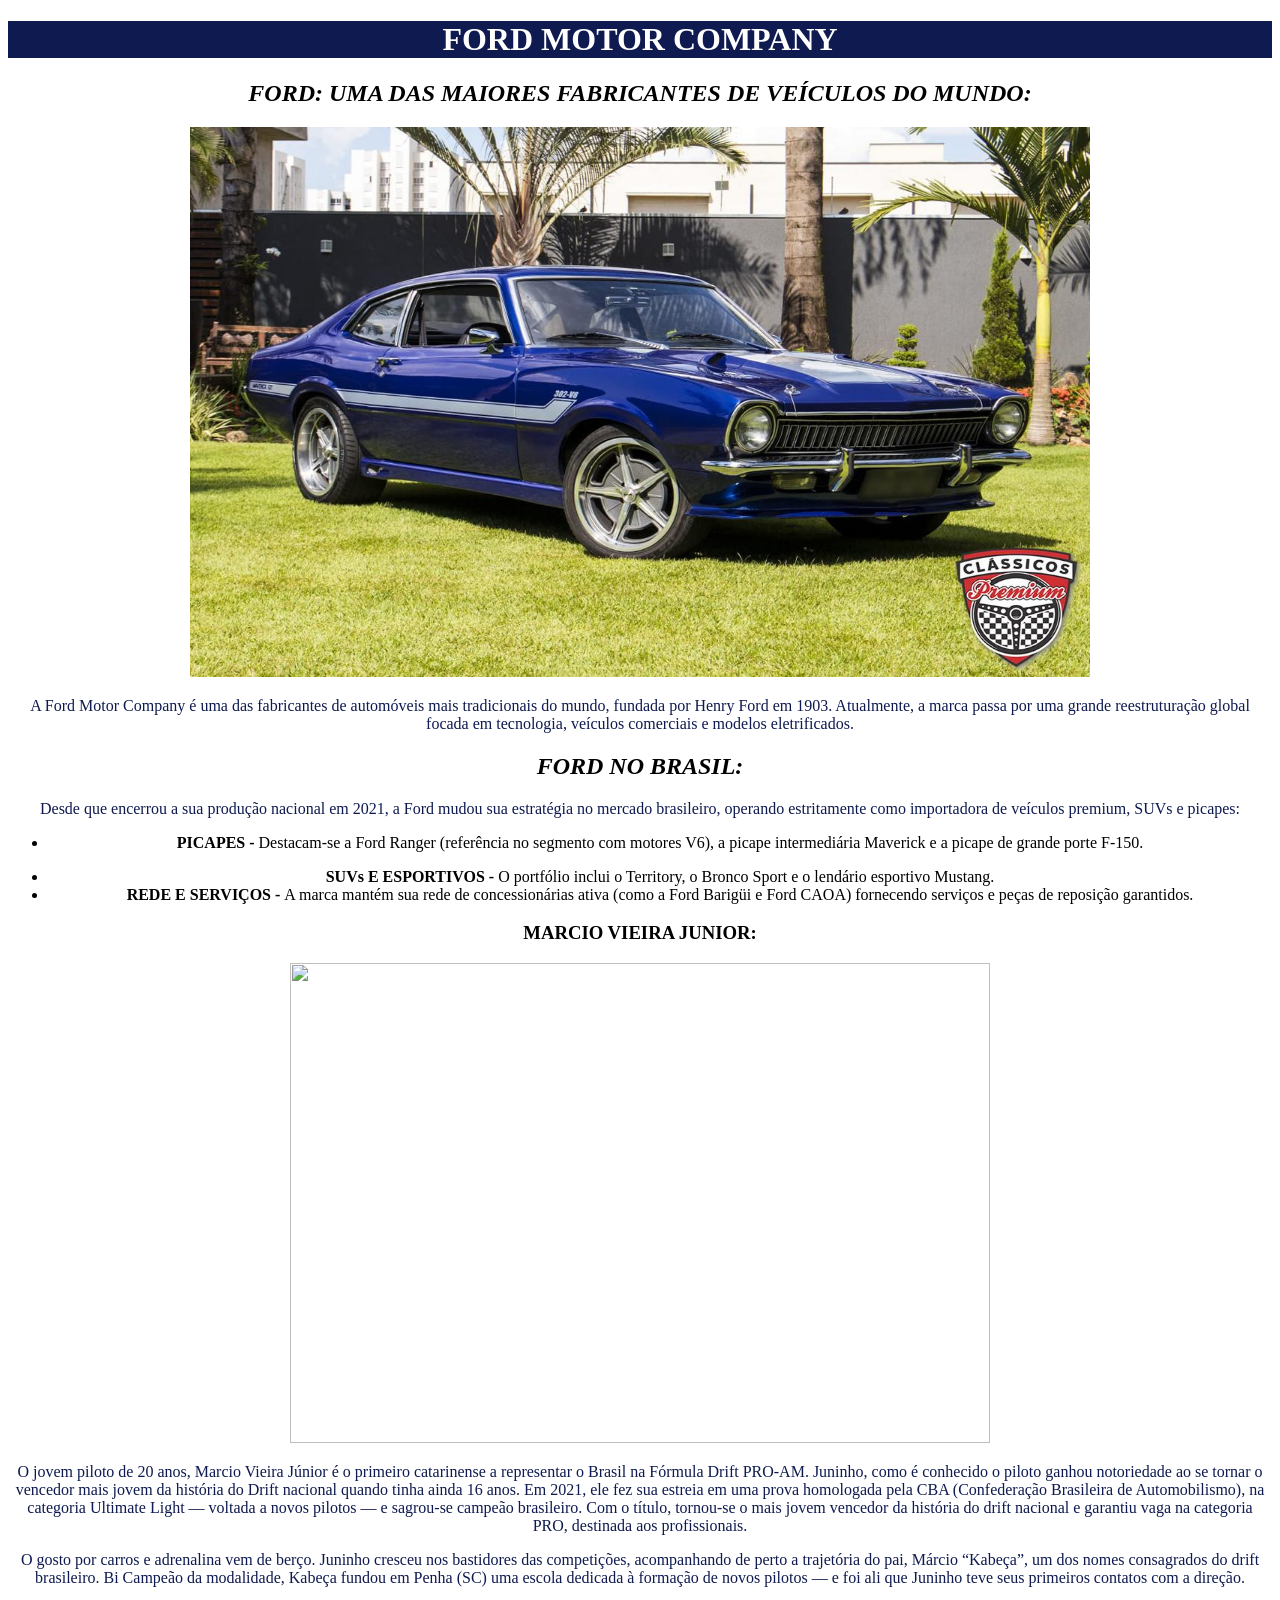
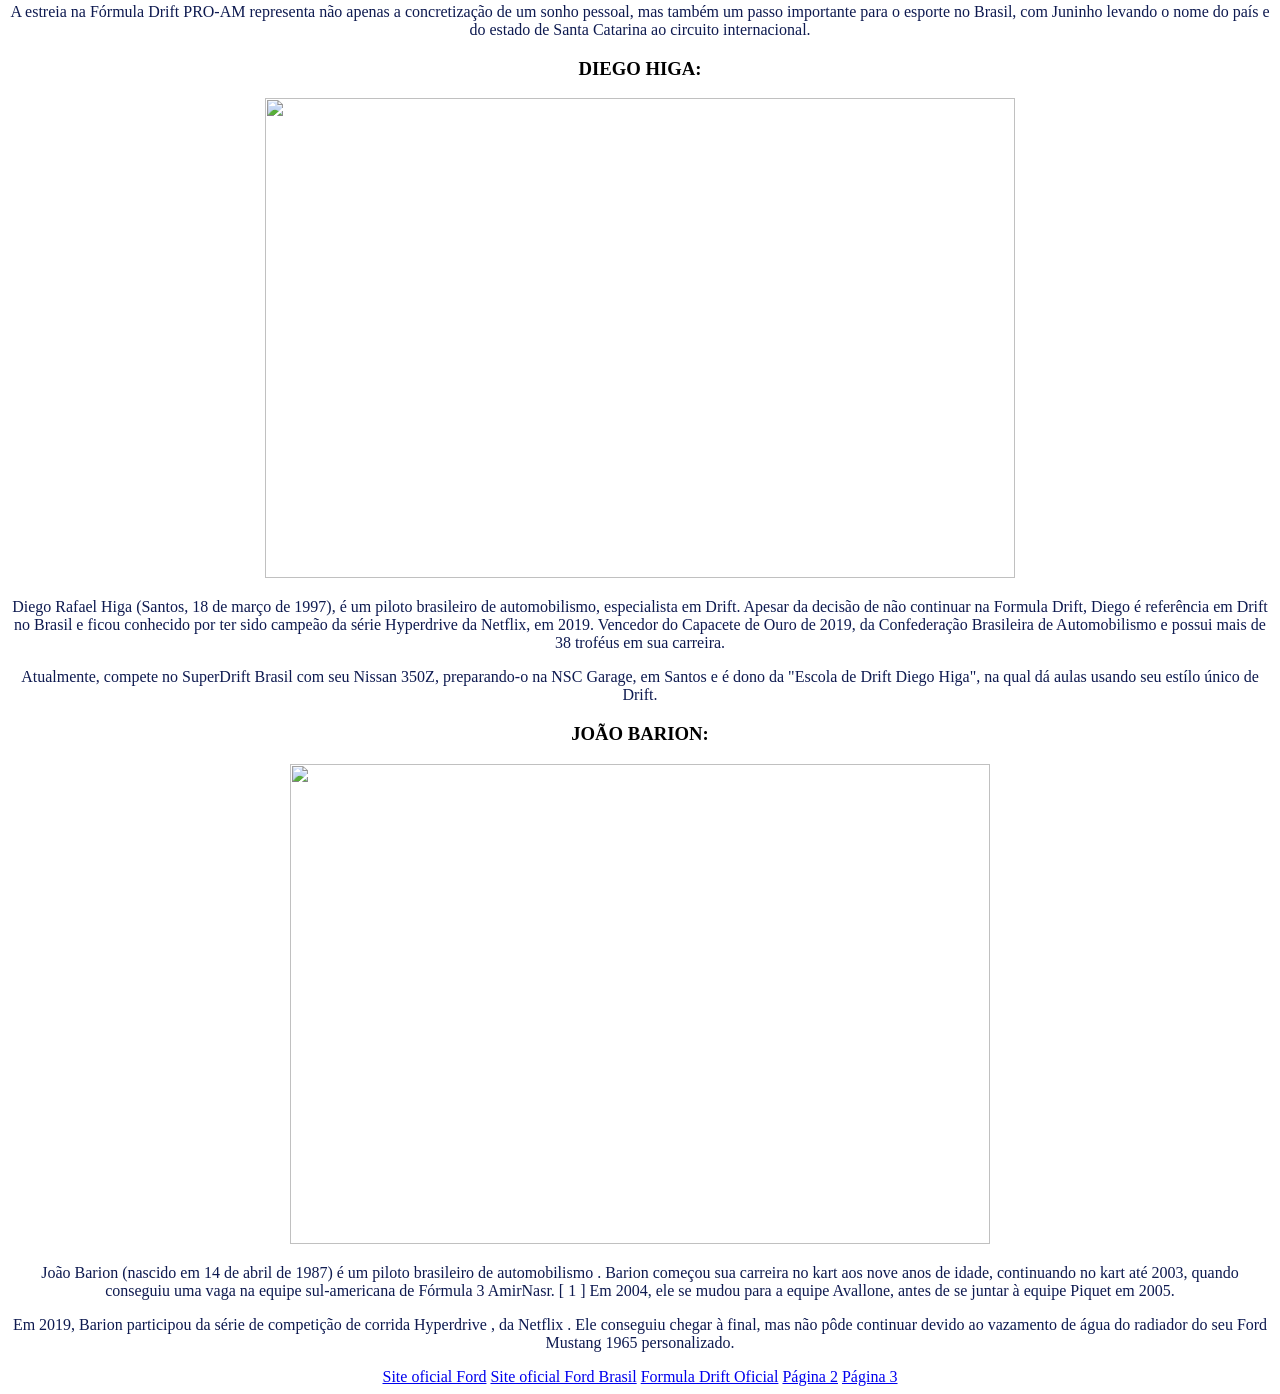
==== index.html @ 9358b4f4 "." ====
<!DOCTYPE html>
<html lang="en">
<head>
    <meta charset="UTF-8">
    <meta name="viewport" content="width=device-width, initial-scale=1.0">
    <link rel="stylesheet" href="style.css">
    <title>FORD</title>
</head>
<body>
  <div class="alinhamento">
  <div class="caixa">
<h1 style="text-align: center;"><strong>FORD MOTOR COMPANY</strong></h1></div>
 <h2>FORD: UMA DAS MAIORES FABRICANTES DE VEÍCULOS DO MUNDO:</h2>
<img class="Maverick"src="classicos-premium-ford-maverick-v8-azul-1975-consig-001.jpg" width="900" height="550">
  <p>A Ford Motor Company é uma das fabricantes de automóveis mais tradicionais do mundo, fundada por Henry Ford em 1903. Atualmente, a marca passa por uma grande reestruturação global focada em tecnologia, veículos comerciais e modelos eletrificados.</p>
<h2>FORD NO BRASIL:</h2>
  <p>Desde que encerrou a sua produção nacional em 2021, a Ford mudou sua estratégia no mercado brasileiro, operando estritamente como importadora de veículos premium, SUVs e picapes:</p>
<ul>
  <li><strong>PICAPES - </strong>Destacam-se a Ford Ranger (referência no segmento com motores V6), a picape intermediária Maverick e a picape de grande porte F-150.</p></li>
  <li><strong>SUVs E ESPORTIVOS - </strong>O portfólio inclui o Territory, o Bronco Sport e o lendário esportivo Mustang.</li>
  <li><strong>REDE E SERVIÇOS - </strong>A marca mantém sua rede de concessionárias ativa (como a Ford Barigüi e Ford CAOA) fornecendo serviços e peças de reposição garantidos.</li>
</ul>
  <h3>MARCIO VIEIRA JUNIOR:</h3>
<img class="Juninho"src="Felipe-Mendes-21.webp" width="700" height="480">
 <p>O jovem piloto de 20 anos, Marcio Vieira Júnior é o primeiro catarinense a representar o Brasil na Fórmula Drift PRO-AM. Juninho, como é conhecido o piloto ganhou notoriedade ao se tornar o vencedor mais jovem da história do Drift nacional quando tinha ainda 16 anos. Em 2021, ele fez sua estreia em uma prova homologada pela CBA (Confederação Brasileira de Automobilismo), na categoria Ultimate Light — voltada a novos pilotos — e sagrou-se campeão brasileiro. Com o título, tornou-se o mais jovem vencedor da história do drift nacional e garantiu vaga na categoria PRO, destinada aos profissionais.</p>
 <p>O gosto por carros e adrenalina vem de berço. Juninho cresceu nos bastidores das competições, acompanhando de perto a trajetória do pai, Márcio “Kabeça”, um dos nomes consagrados do drift brasileiro. Bi Campeão da modalidade, Kabeça fundou em Penha (SC) uma escola dedicada à formação de novos pilotos — e foi ali que Juninho teve seus primeiros contatos com a direção.</p> 
 <p>A estreia na Fórmula Drift PRO-AM representa não apenas a concretização de um sonho pessoal, mas também um passo importante para o esporte no Brasil, com Juninho levando o nome do país e do estado de Santa Catarina ao circuito internacional.</p> <h3>DIEGO HIGA:
</h3>
<img class="Higa"src="Diegohiga-kartodromoderegistro.jpg" width="750" height="480">
 <p>Diego Rafael Higa (Santos, 18 de março de 1997), é um piloto brasileiro de automobilismo, especialista em Drift. Apesar da decisão de não continuar na Formula Drift, Diego é referência em Drift no Brasil e ficou conhecido por ter sido campeão da série Hyperdrive da Netflix, em 2019. Vencedor do Capacete de Ouro de 2019, da Confederação Brasileira de Automobilismo e possui mais de 38 troféus em sua carreira.</p>
 <p>Atualmente, compete no SuperDrift Brasil com seu Nissan 350Z, preparando-o na NSC Garage, em Santos e é dono da "Escola de Drift Diego Higa", na qual dá aulas usando seu estílo único de Drift.</p>
<h3>JOÃO BARION:</h3>
 <img class="Barion"src="unnamed.jpg" width="700" height="480">
 <p>João Barion (nascido em 14 de abril de 1987) é um piloto brasileiro de automobilismo . Barion começou sua carreira no kart aos nove anos de idade, continuando no kart até 2003, quando conseguiu uma vaga na equipe sul-americana de Fórmula 3 AmirNasr. [ 1 ] Em 2004, ele se mudou para a equipe Avallone, antes de se juntar à equipe Piquet em 2005.</p>
 <p>Em 2019, Barion participou da série de competição de corrida Hyperdrive , da Netflix . Ele conseguiu chegar à final, mas não pôde continuar devido ao vazamento de água do radiador do seu Ford Mustang 1965 personalizado.</p>
 <footer>
    <a href="https://www.youtube.com/watch?v=vAkwSDEchqI&t=340s">Site oficial Ford</a>
    <a href="https://www.youtube.com/watch?v=PiXXvned77U">Site oficial Ford Brasil</a>
    <a href="https://www.formulad.com">Formula Drift Oficial</a>
    <a href="pagina2.html">Página 2</a>
    <a href="pagina3.html">Página 3</a>
  </footer>
</div>
</body>
</html>
---- style.css ----
bodybody {background-color: rgb(255, 255, 255)
;}
.caixa{background-color: rgb(14, 26, 80);}
    .alinhamento{text-align: center;}
h1{color:white;}
{
 background-color: rgb(9, 17, 95);
 text-align: center;
}
h2{
    font-style: italic;
    color:rgb(14, 26, 80)
    font-size: larger;}
p{color:rgb(14, 26, 80)}
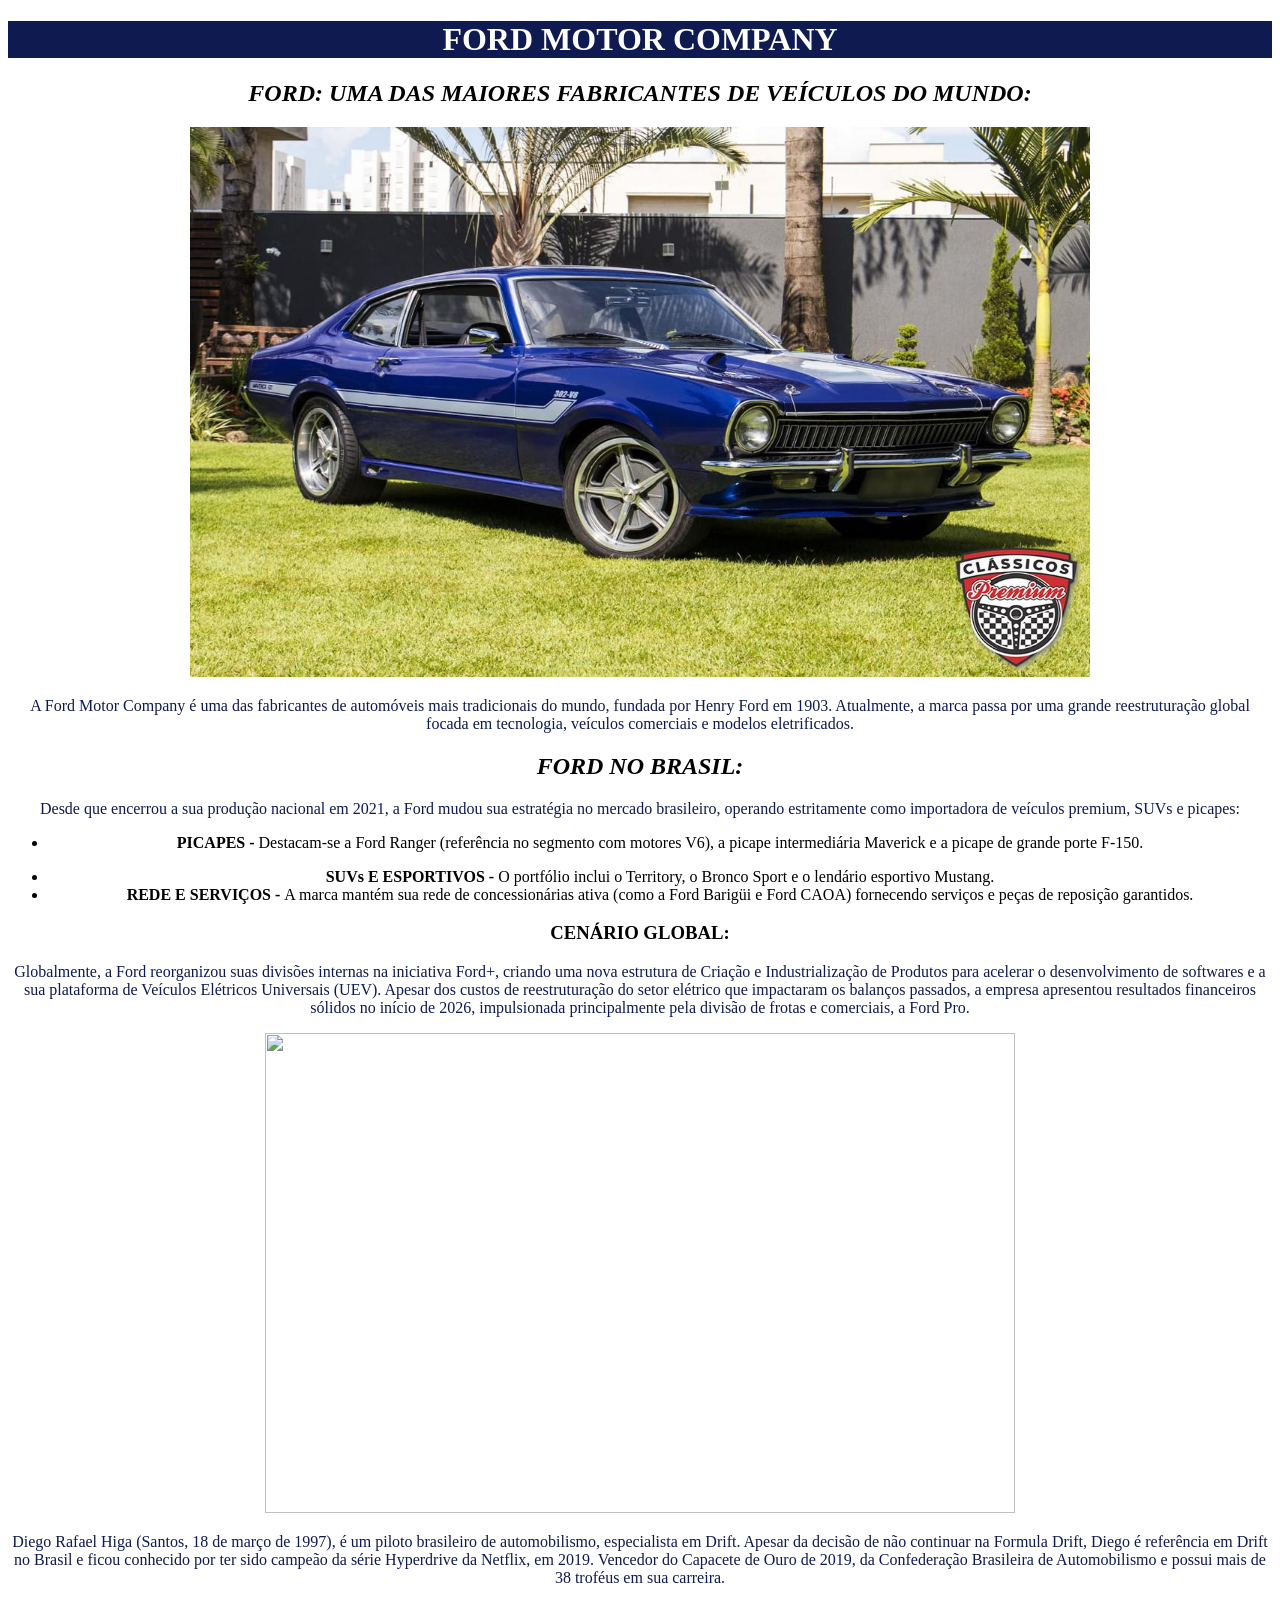
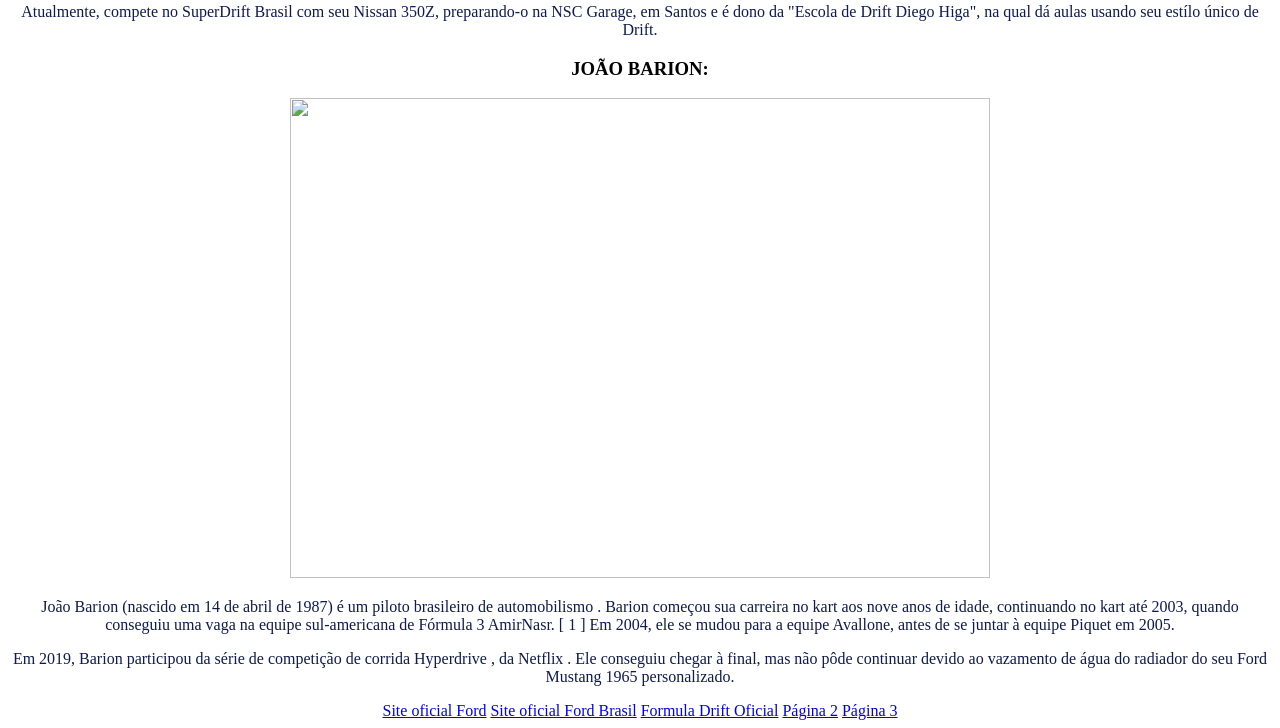
==== commit 8599bd48: "." ====
--- a/index.html
+++ b/index.html
@@ -20,12 +20,8 @@
   <li><strong>SUVs E ESPORTIVOS - </strong>O portfólio inclui o Territory, o Bronco Sport e o lendário esportivo Mustang.</li>
   <li><strong>REDE E SERVIÇOS - </strong>A marca mantém sua rede de concessionárias ativa (como a Ford Barigüi e Ford CAOA) fornecendo serviços e peças de reposição garantidos.</li>
 </ul>
-  <h3>MARCIO VIEIRA JUNIOR:</h3>
-<img class="Juninho"src="Felipe-Mendes-21.webp" width="700" height="480">
- <p>O jovem piloto de 20 anos, Marcio Vieira Júnior é o primeiro catarinense a representar o Brasil na Fórmula Drift PRO-AM. Juninho, como é conhecido o piloto ganhou notoriedade ao se tornar o vencedor mais jovem da história do Drift nacional quando tinha ainda 16 anos. Em 2021, ele fez sua estreia em uma prova homologada pela CBA (Confederação Brasileira de Automobilismo), na categoria Ultimate Light — voltada a novos pilotos — e sagrou-se campeão brasileiro. Com o título, tornou-se o mais jovem vencedor da história do drift nacional e garantiu vaga na categoria PRO, destinada aos profissionais.</p>
- <p>O gosto por carros e adrenalina vem de berço. Juninho cresceu nos bastidores das competições, acompanhando de perto a trajetória do pai, Márcio “Kabeça”, um dos nomes consagrados do drift brasileiro. Bi Campeão da modalidade, Kabeça fundou em Penha (SC) uma escola dedicada à formação de novos pilotos — e foi ali que Juninho teve seus primeiros contatos com a direção.</p> 
- <p>A estreia na Fórmula Drift PRO-AM representa não apenas a concretização de um sonho pessoal, mas também um passo importante para o esporte no Brasil, com Juninho levando o nome do país e do estado de Santa Catarina ao circuito internacional.</p> <h3>DIEGO HIGA:
-</h3>
+  <h3>CENÁRIO GLOBAL:</h3>
+ <p>Globalmente, a Ford reorganizou suas divisões internas na iniciativa Ford+, criando uma nova estrutura de Criação e Industrialização de Produtos para acelerar o desenvolvimento de softwares e a sua plataforma de Veículos Elétricos Universais (UEV). Apesar dos custos de reestruturação do setor elétrico que impactaram os balanços passados, a empresa apresentou resultados financeiros sólidos no início de 2026, impulsionada principalmente pela divisão de frotas e comerciais, a Ford Pro.</p>
 <img class="Higa"src="Diegohiga-kartodromoderegistro.jpg" width="750" height="480">
  <p>Diego Rafael Higa (Santos, 18 de março de 1997), é um piloto brasileiro de automobilismo, especialista em Drift. Apesar da decisão de não continuar na Formula Drift, Diego é referência em Drift no Brasil e ficou conhecido por ter sido campeão da série Hyperdrive da Netflix, em 2019. Vencedor do Capacete de Ouro de 2019, da Confederação Brasileira de Automobilismo e possui mais de 38 troféus em sua carreira.</p>
  <p>Atualmente, compete no SuperDrift Brasil com seu Nissan 350Z, preparando-o na NSC Garage, em Santos e é dono da "Escola de Drift Diego Higa", na qual dá aulas usando seu estílo único de Drift.</p>
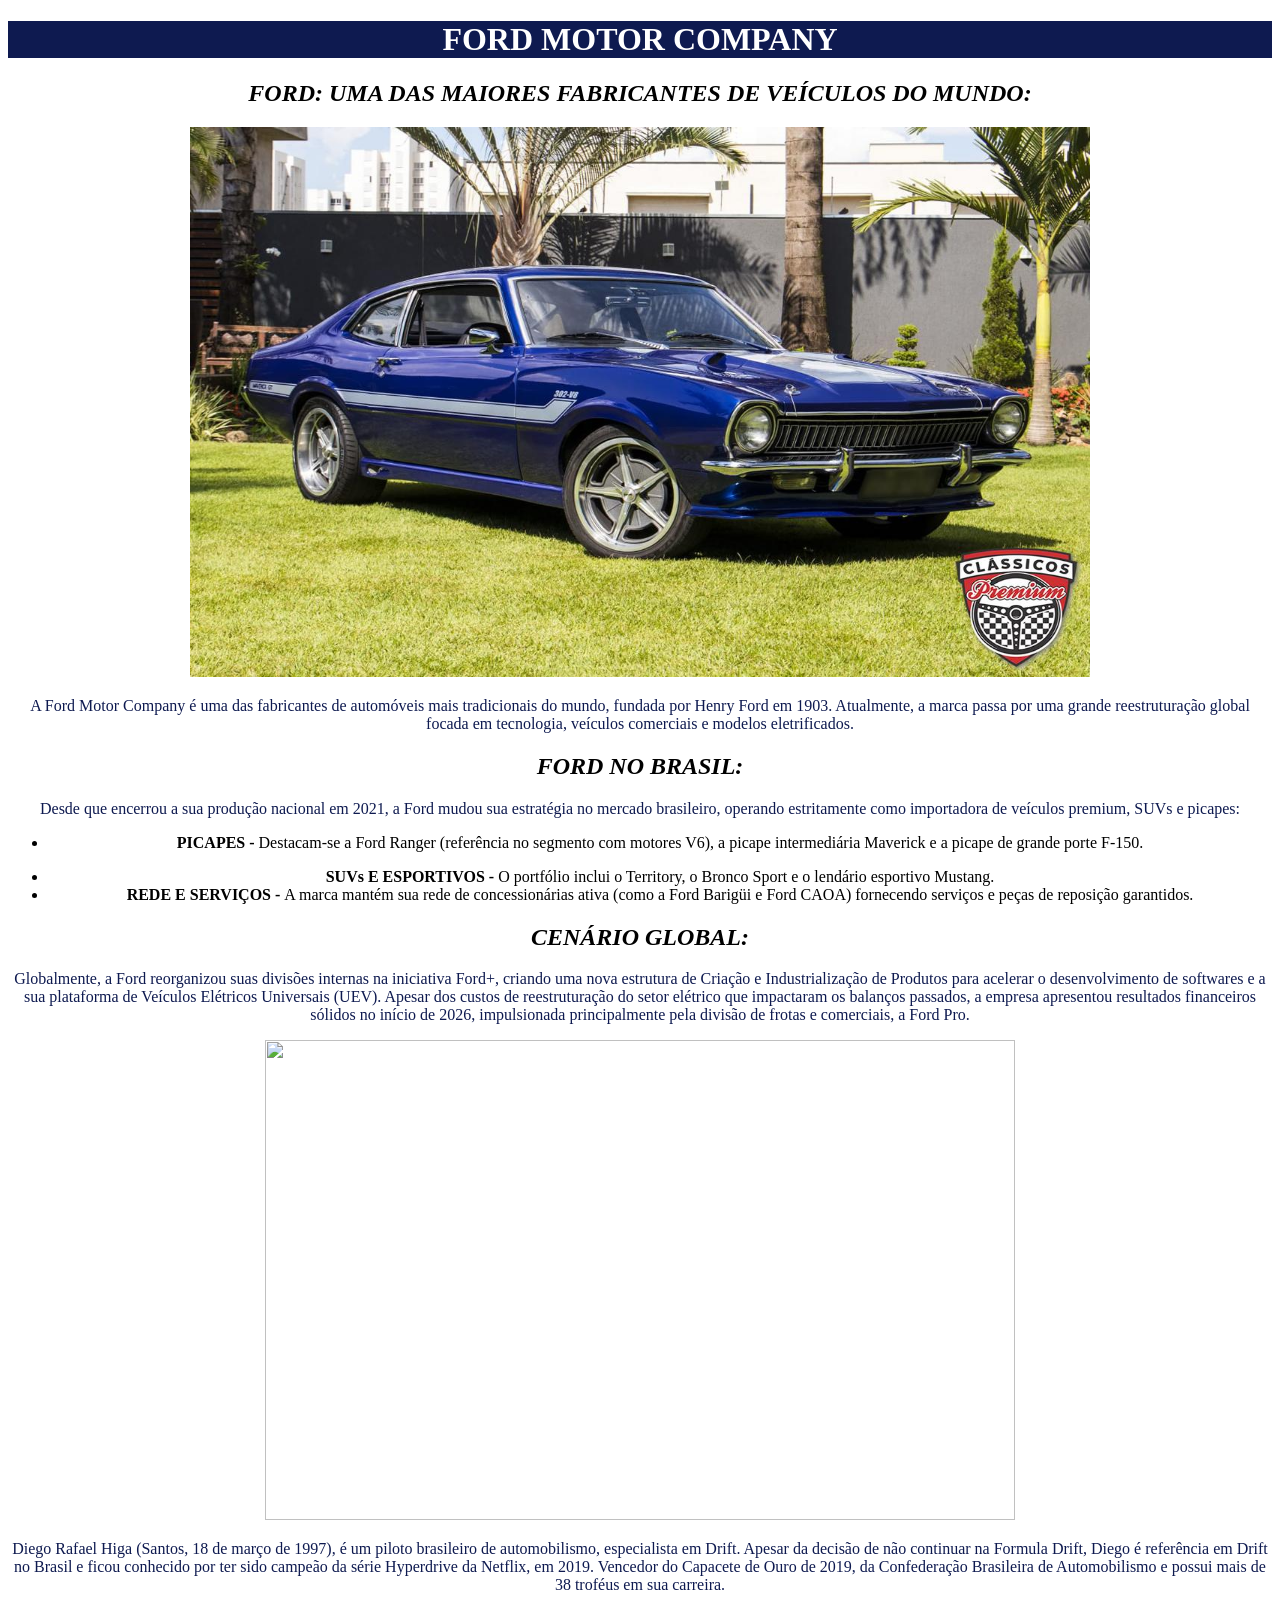
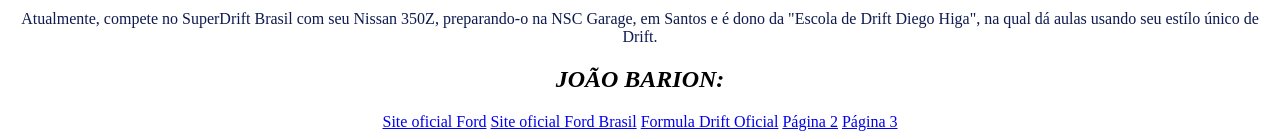
==== commit 5d1415fb: "." ====
--- a/index.html
+++ b/index.html
@@ -20,15 +20,13 @@
   <li><strong>SUVs E ESPORTIVOS - </strong>O portfólio inclui o Territory, o Bronco Sport e o lendário esportivo Mustang.</li>
   <li><strong>REDE E SERVIÇOS - </strong>A marca mantém sua rede de concessionárias ativa (como a Ford Barigüi e Ford CAOA) fornecendo serviços e peças de reposição garantidos.</li>
 </ul>
-  <h3>CENÁRIO GLOBAL:</h3>
+  <h2>CENÁRIO GLOBAL:</h2>
  <p>Globalmente, a Ford reorganizou suas divisões internas na iniciativa Ford+, criando uma nova estrutura de Criação e Industrialização de Produtos para acelerar o desenvolvimento de softwares e a sua plataforma de Veículos Elétricos Universais (UEV). Apesar dos custos de reestruturação do setor elétrico que impactaram os balanços passados, a empresa apresentou resultados financeiros sólidos no início de 2026, impulsionada principalmente pela divisão de frotas e comerciais, a Ford Pro.</p>
 <img class="Higa"src="Diegohiga-kartodromoderegistro.jpg" width="750" height="480">
  <p>Diego Rafael Higa (Santos, 18 de março de 1997), é um piloto brasileiro de automobilismo, especialista em Drift. Apesar da decisão de não continuar na Formula Drift, Diego é referência em Drift no Brasil e ficou conhecido por ter sido campeão da série Hyperdrive da Netflix, em 2019. Vencedor do Capacete de Ouro de 2019, da Confederação Brasileira de Automobilismo e possui mais de 38 troféus em sua carreira.</p>
  <p>Atualmente, compete no SuperDrift Brasil com seu Nissan 350Z, preparando-o na NSC Garage, em Santos e é dono da "Escola de Drift Diego Higa", na qual dá aulas usando seu estílo único de Drift.</p>
-<h3>JOÃO BARION:</h3>
- <img class="Barion"src="unnamed.jpg" width="700" height="480">
- <p>João Barion (nascido em 14 de abril de 1987) é um piloto brasileiro de automobilismo . Barion começou sua carreira no kart aos nove anos de idade, continuando no kart até 2003, quando conseguiu uma vaga na equipe sul-americana de Fórmula 3 AmirNasr. [ 1 ] Em 2004, ele se mudou para a equipe Avallone, antes de se juntar à equipe Piquet em 2005.</p>
- <p>Em 2019, Barion participou da série de competição de corrida Hyperdrive , da Netflix . Ele conseguiu chegar à final, mas não pôde continuar devido ao vazamento de água do radiador do seu Ford Mustang 1965 personalizado.</p>
+<h2>JOÃO BARION:</h2>
+ <p></p>
  <footer>
     <a href="https://www.youtube.com/watch?v=vAkwSDEchqI&t=340s">Site oficial Ford</a>
     <a href="https://www.youtube.com/watch?v=PiXXvned77U">Site oficial Ford Brasil</a>
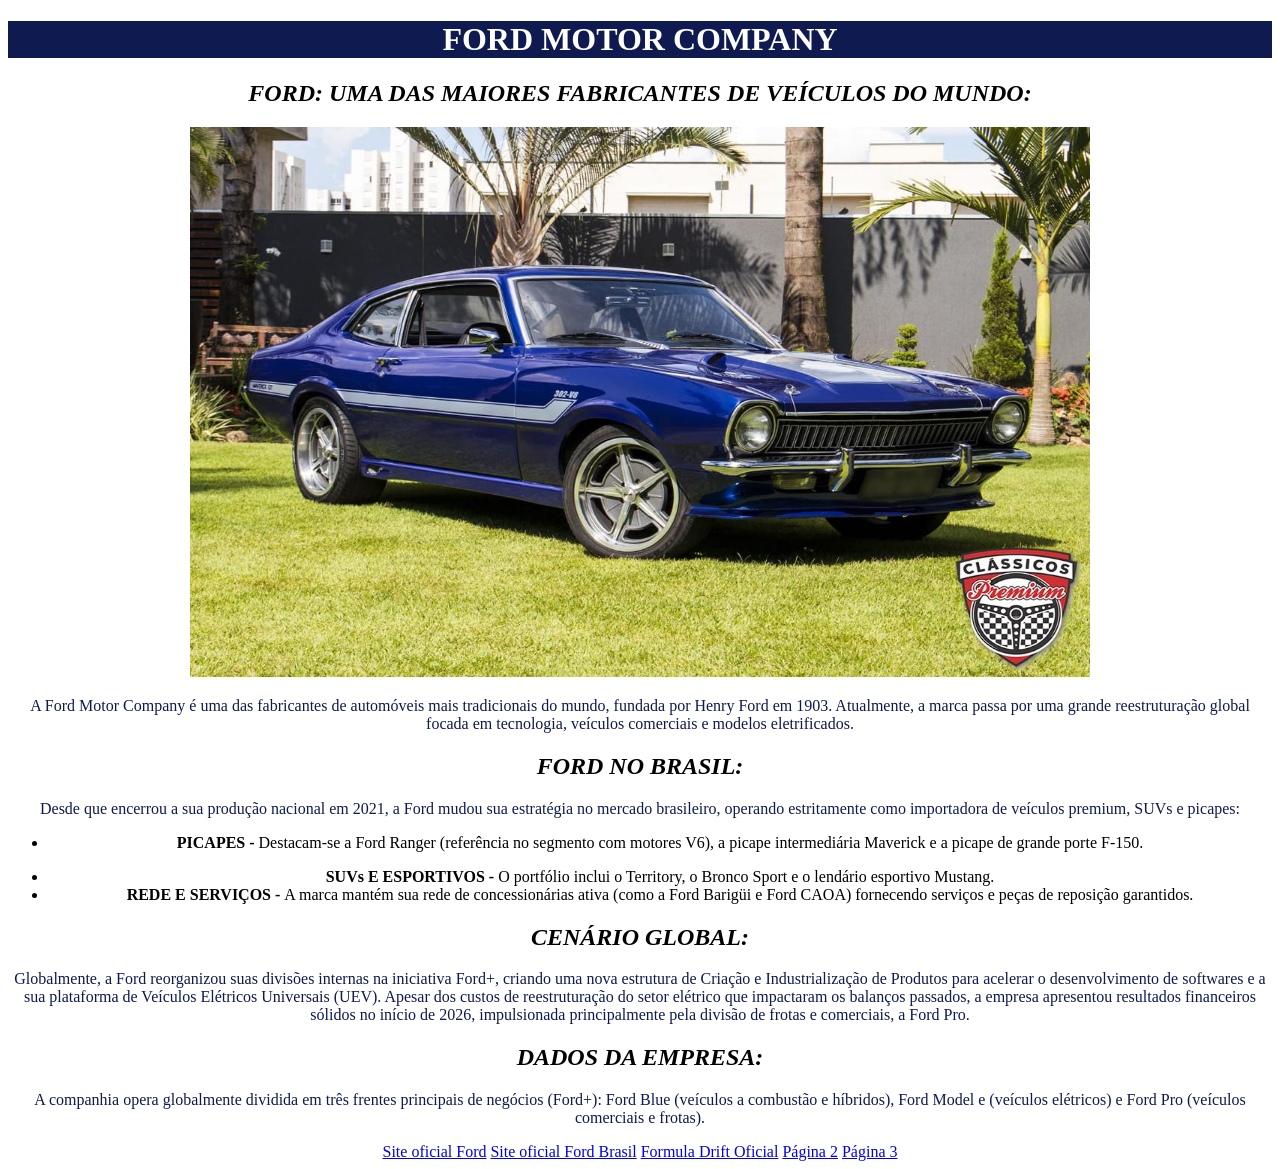
==== commit 9b285373: "." ====
--- a/index.html
+++ b/index.html
@@ -22,12 +22,9 @@
 </ul>
   <h2>CENÁRIO GLOBAL:</h2>
  <p>Globalmente, a Ford reorganizou suas divisões internas na iniciativa Ford+, criando uma nova estrutura de Criação e Industrialização de Produtos para acelerar o desenvolvimento de softwares e a sua plataforma de Veículos Elétricos Universais (UEV). Apesar dos custos de reestruturação do setor elétrico que impactaram os balanços passados, a empresa apresentou resultados financeiros sólidos no início de 2026, impulsionada principalmente pela divisão de frotas e comerciais, a Ford Pro.</p>
-<img class="Higa"src="Diegohiga-kartodromoderegistro.jpg" width="750" height="480">
- <p>Diego Rafael Higa (Santos, 18 de março de 1997), é um piloto brasileiro de automobilismo, especialista em Drift. Apesar da decisão de não continuar na Formula Drift, Diego é referência em Drift no Brasil e ficou conhecido por ter sido campeão da série Hyperdrive da Netflix, em 2019. Vencedor do Capacete de Ouro de 2019, da Confederação Brasileira de Automobilismo e possui mais de 38 troféus em sua carreira.</p>
- <p>Atualmente, compete no SuperDrift Brasil com seu Nissan 350Z, preparando-o na NSC Garage, em Santos e é dono da "Escola de Drift Diego Higa", na qual dá aulas usando seu estílo único de Drift.</p>
-<h2>JOÃO BARION:</h2>
- <p></p>
- <footer>
+<h2>DADOS DA EMPRESA:</h2>
+  <p>A companhia opera globalmente dividida em três frentes principais de negócios (Ford+): Ford Blue (veículos a combustão e híbridos), Ford Model e (veículos elétricos) e Ford Pro (veículos comerciais e frotas).</p>
+<footer>
     <a href="https://www.youtube.com/watch?v=vAkwSDEchqI&t=340s">Site oficial Ford</a>
     <a href="https://www.youtube.com/watch?v=PiXXvned77U">Site oficial Ford Brasil</a>
     <a href="https://www.formulad.com">Formula Drift Oficial</a>
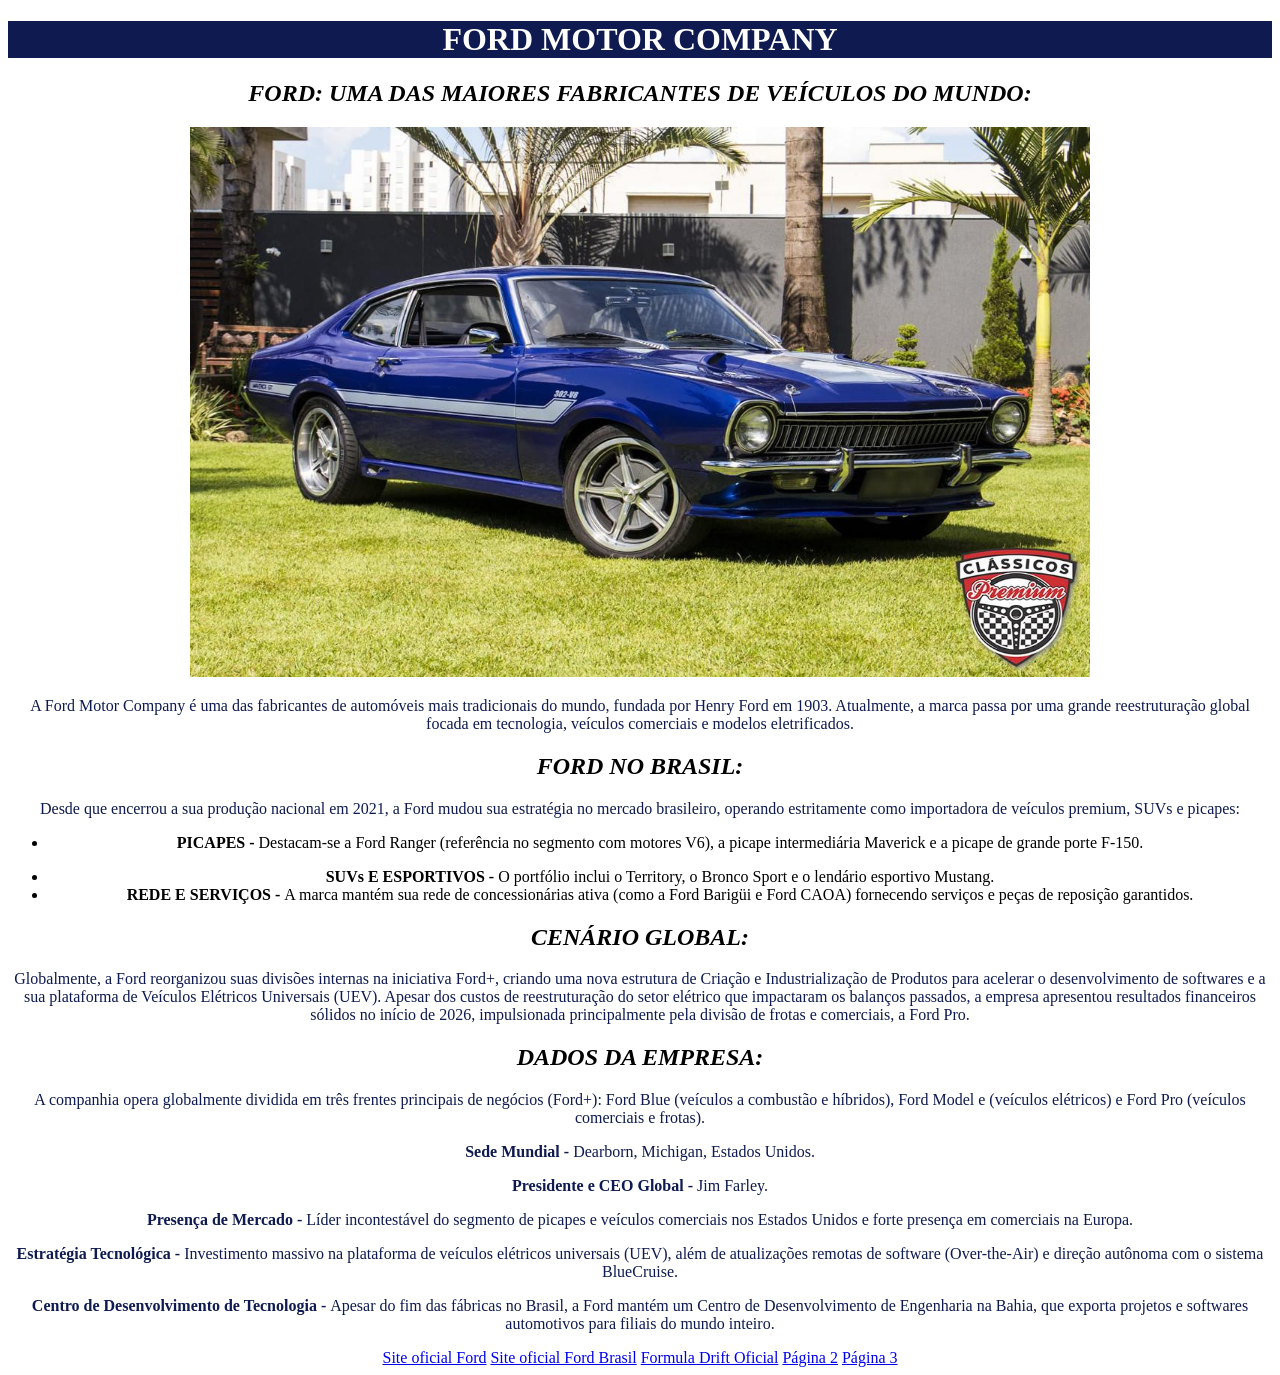
==== commit 2928bcce: "," ====
--- a/index.html
+++ b/index.html
@@ -24,7 +24,15 @@
  <p>Globalmente, a Ford reorganizou suas divisões internas na iniciativa Ford+, criando uma nova estrutura de Criação e Industrialização de Produtos para acelerar o desenvolvimento de softwares e a sua plataforma de Veículos Elétricos Universais (UEV). Apesar dos custos de reestruturação do setor elétrico que impactaram os balanços passados, a empresa apresentou resultados financeiros sólidos no início de 2026, impulsionada principalmente pela divisão de frotas e comerciais, a Ford Pro.</p>
 <h2>DADOS DA EMPRESA:</h2>
   <p>A companhia opera globalmente dividida em três frentes principais de negócios (Ford+): Ford Blue (veículos a combustão e híbridos), Ford Model e (veículos elétricos) e Ford Pro (veículos comerciais e frotas).</p>
-<footer>
+  <p><strong>Sede Mundial - </strong> Dearborn, Michigan, Estados Unidos.</p>
+  <p><strong>Presidente e CEO Global - </strong> Jim Farley.</p>
+  <p><strong>Presença de Mercado - </strong> Líder incontestável do segmento de picapes e veículos comerciais nos Estados Unidos e forte presença em comerciais na Europa.</p>
+  <p><strong>Estratégia Tecnológica - </strong>Investimento massivo na plataforma de veículos elétricos universais (UEV), além de atualizações remotas de software (Over-the-Air) e direção autônoma com o sistema BlueCruise.</p>
+  <p><strong>Centro de Desenvolvimento de Tecnologia - </strong> Apesar do fim das fábricas no Brasil, a Ford mantém um Centro de Desenvolvimento de Engenharia na Bahia, que exporta projetos e softwares automotivos para filiais do mundo inteiro.</p>
+
+
+
+  <footer>
     <a href="https://www.youtube.com/watch?v=vAkwSDEchqI&t=340s">Site oficial Ford</a>
     <a href="https://www.youtube.com/watch?v=PiXXvned77U">Site oficial Ford Brasil</a>
     <a href="https://www.formulad.com">Formula Drift Oficial</a>
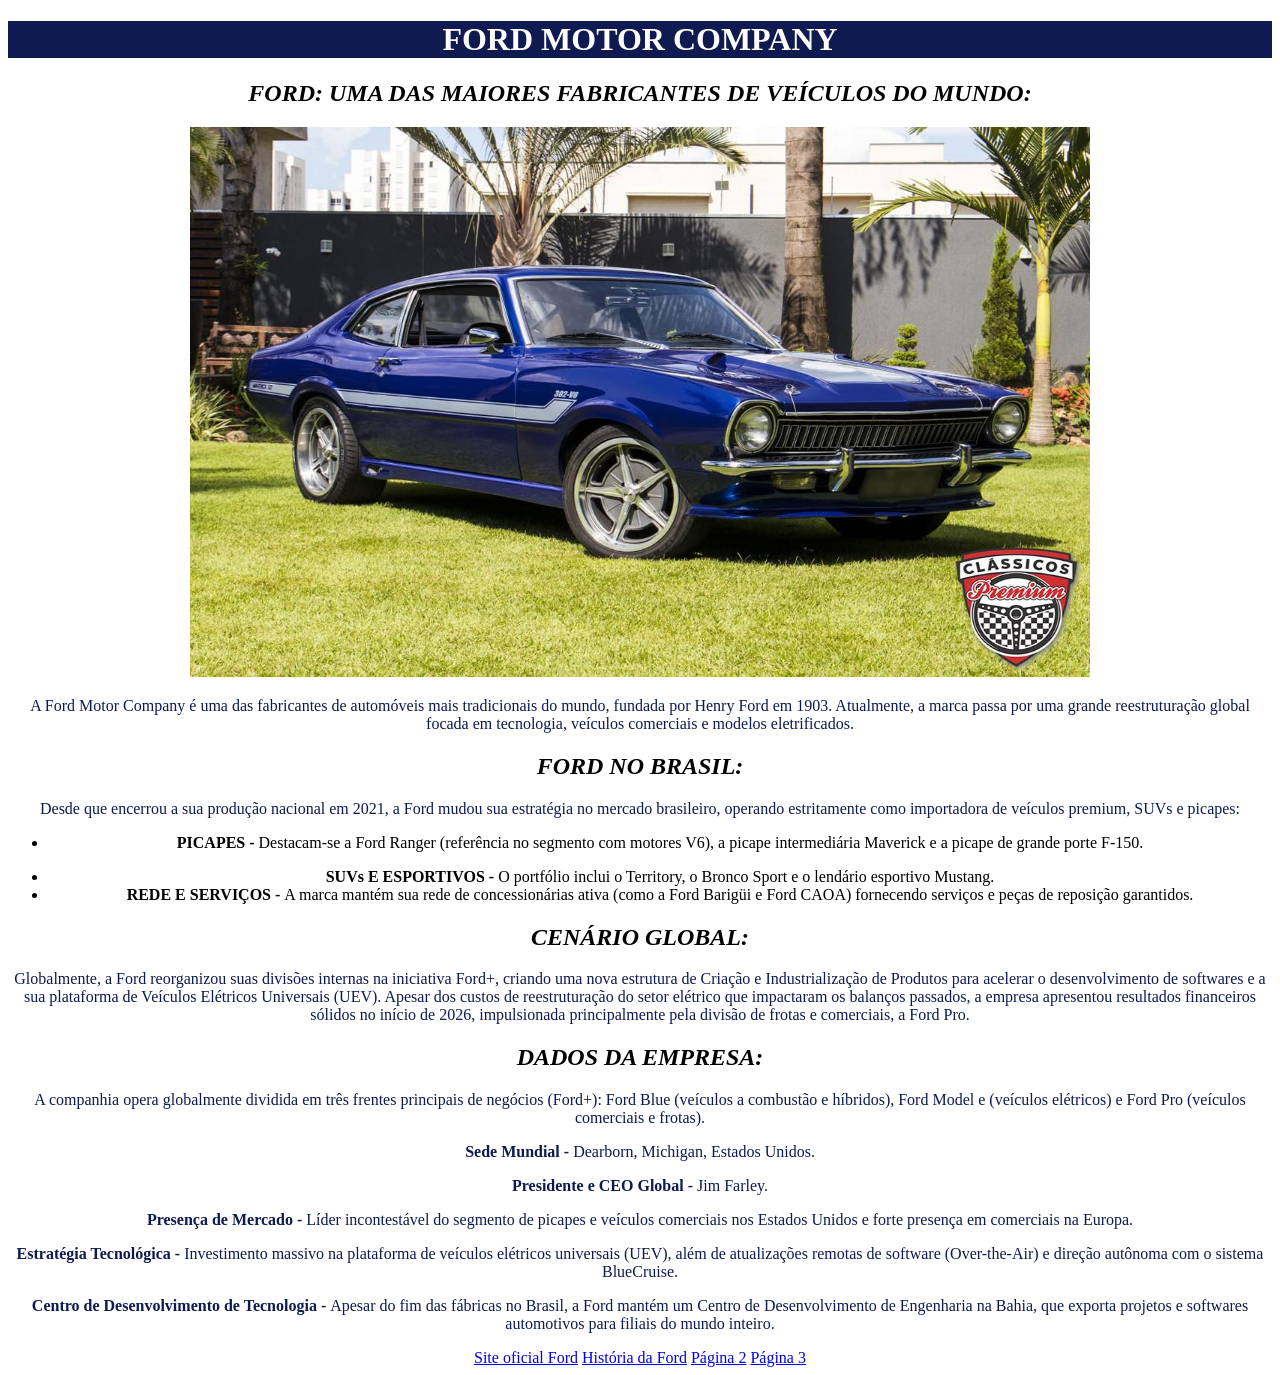
==== commit 534ecf30: "." ====
--- a/index.html
+++ b/index.html
@@ -30,12 +30,9 @@
   <p><strong>Estratégia Tecnológica - </strong>Investimento massivo na plataforma de veículos elétricos universais (UEV), além de atualizações remotas de software (Over-the-Air) e direção autônoma com o sistema BlueCruise.</p>
   <p><strong>Centro de Desenvolvimento de Tecnologia - </strong> Apesar do fim das fábricas no Brasil, a Ford mantém um Centro de Desenvolvimento de Engenharia na Bahia, que exporta projetos e softwares automotivos para filiais do mundo inteiro.</p>
 
-
-
   <footer>
-    <a href="https://www.youtube.com/watch?v=vAkwSDEchqI&t=340s">Site oficial Ford</a>
-    <a href="https://www.youtube.com/watch?v=PiXXvned77U">Site oficial Ford Brasil</a>
-    <a href="https://www.formulad.com">Formula Drift Oficial</a>
+    <a href="https://www.ford.com.br">Site oficial Ford</a>
+    <a href="https://youtu.be/pXkYYfhLXis?si=Wky-Yetz_lU73kAc">História da Ford</a>
     <a href="pagina2.html">Página 2</a>
     <a href="pagina3.html">Página 3</a>
   </footer>
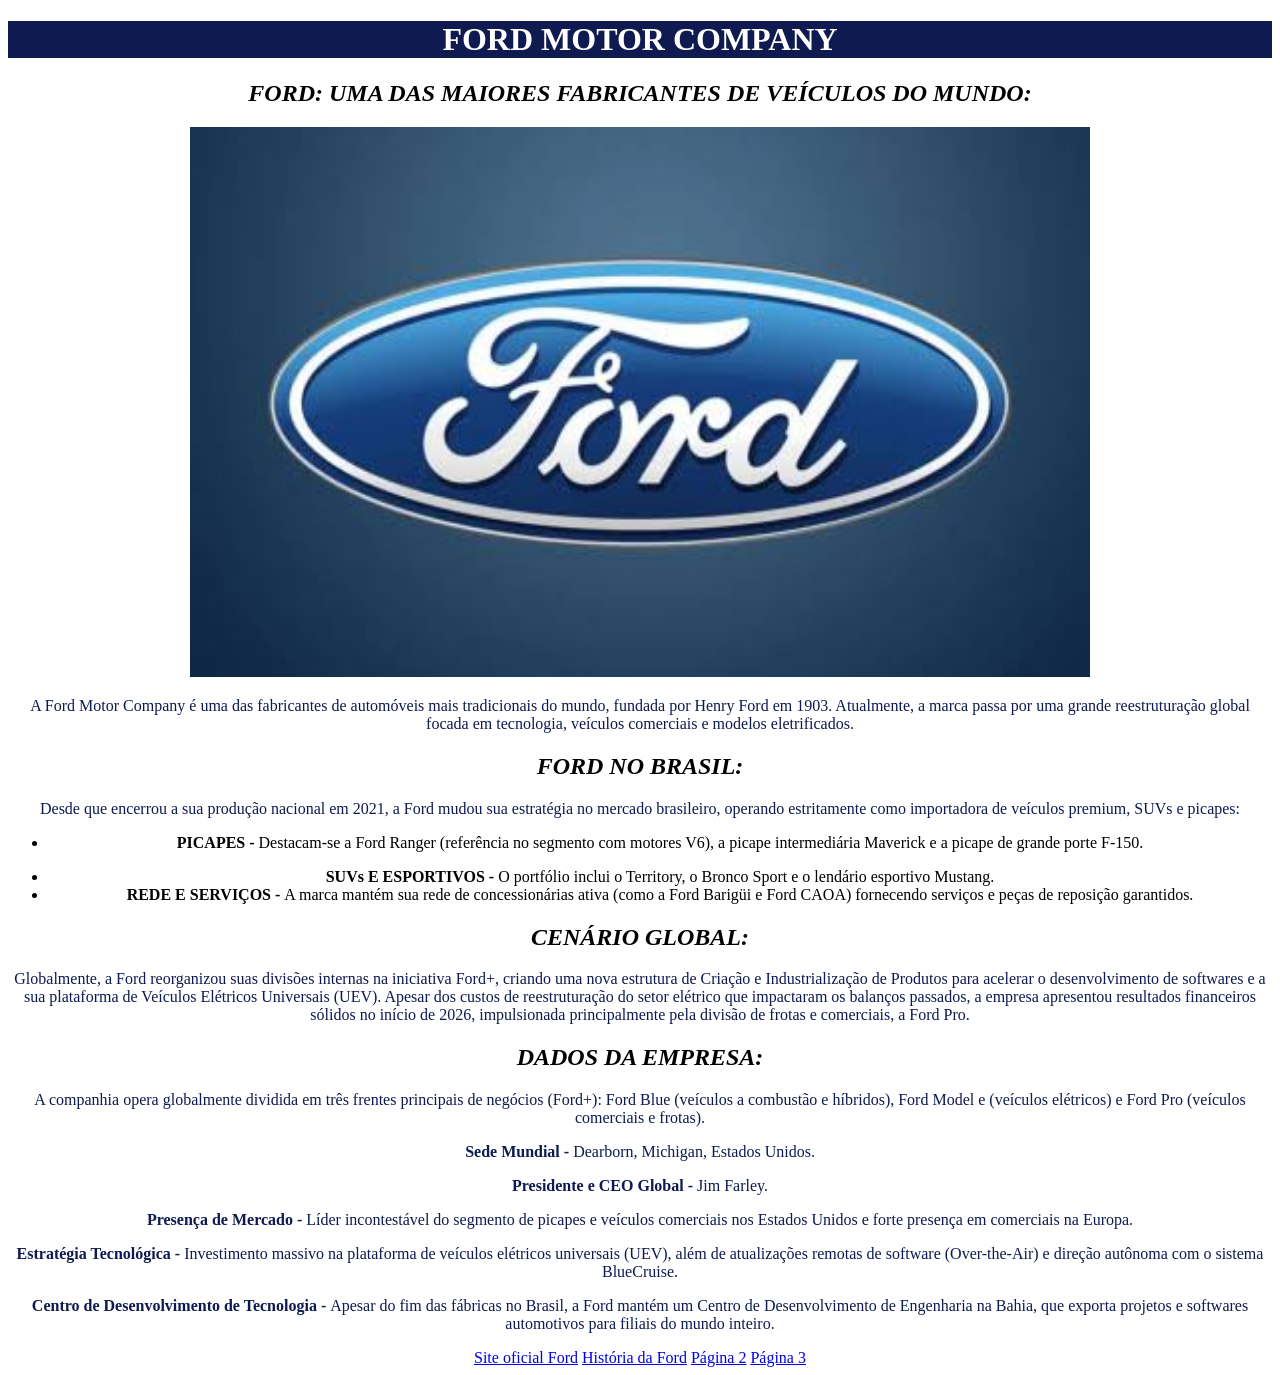
==== commit cc70697d: "." ====
--- a/index.html
+++ b/index.html
@@ -11,7 +11,7 @@
   <div class="caixa">
 <h1 style="text-align: center;"><strong>FORD MOTOR COMPANY</strong></h1></div>
  <h2>FORD: UMA DAS MAIORES FABRICANTES DE VEÍCULOS DO MUNDO:</h2>
-<img class="Maverick"src="classicos-premium-ford-maverick-v8-azul-1975-consig-001.jpg" width="900" height="550">
+<img class="ford logo"src="images.jpg" width="900" height="550">
   <p>A Ford Motor Company é uma das fabricantes de automóveis mais tradicionais do mundo, fundada por Henry Ford em 1903. Atualmente, a marca passa por uma grande reestruturação global focada em tecnologia, veículos comerciais e modelos eletrificados.</p>
 <h2>FORD NO BRASIL:</h2>
   <p>Desde que encerrou a sua produção nacional em 2021, a Ford mudou sua estratégia no mercado brasileiro, operando estritamente como importadora de veículos premium, SUVs e picapes:</p>
